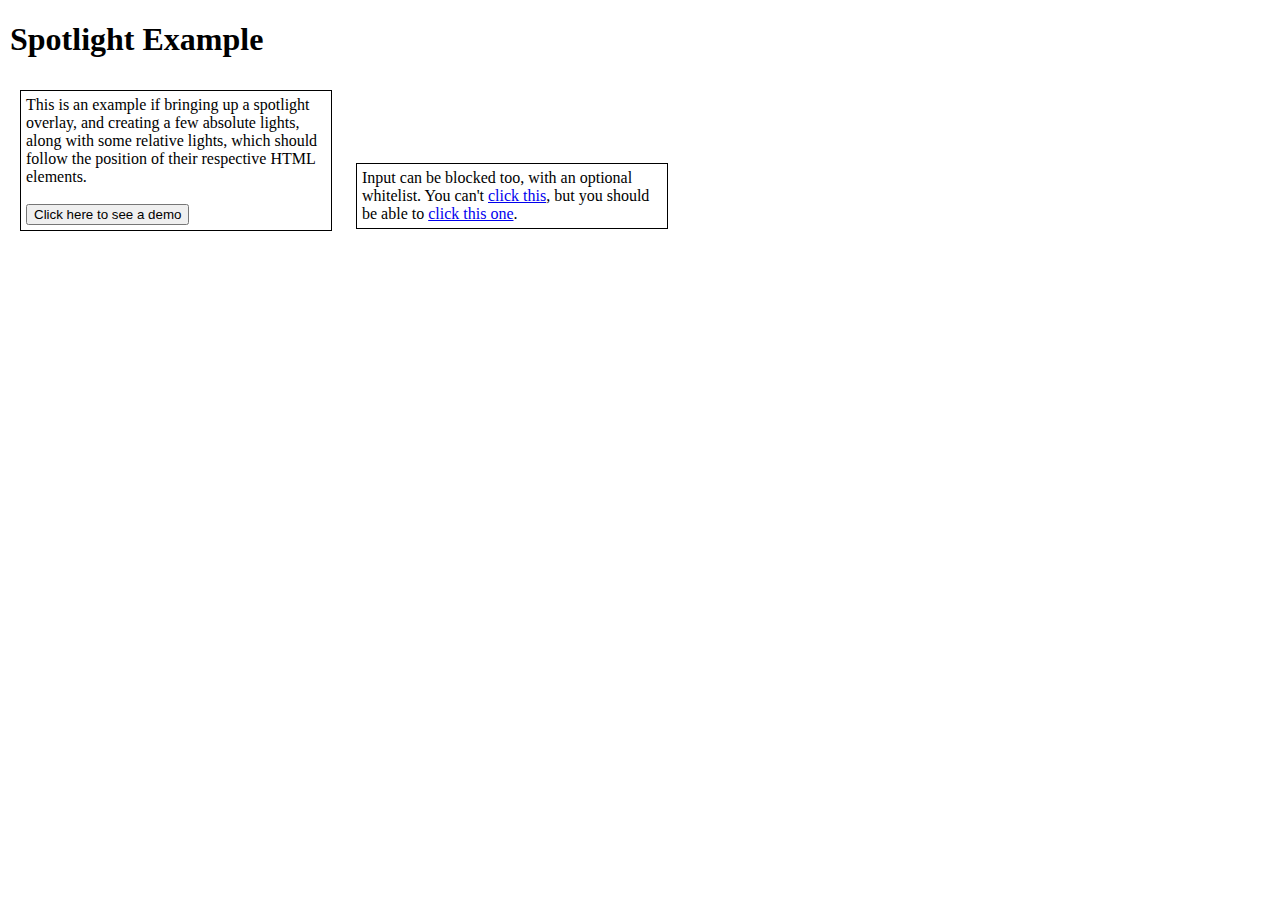
==== src/index.html @ 1f6bc544 "Initial commit of files." ====
<!DOCTYPE html>
<html>

<head>
	<title>Spotlight Example</title>
	<meta http-equiv="content-type" content="text/html; charset=UTF-8" />
	<link rel="stylesheet" href="spotlight.css" />
	
	<style>
		body {
			margin: 10px;
		}
		p {
			width: 300px;
			padding: 5px;
			border: 1px solid black;
			display: inline-block;
			margin: 10px;
		}		
	</style>
</head>

<body>
	<h1>Spotlight Example</h1>
	<p>
		This is an example if bringing up a spotlight overlay, and creating
		a few absolute lights, along with some relative lights, which should
		follow the position of their respective HTML elements.<br /><br />
		<button id="start-demo" onclick="startDemo();">Click here to see a demo</button>
	</p>
	<p>
		Input can be blocked too, with an optional whitelist.
		You can't <a href="javascript:alert('This shouldn\'t work..')">click this</a>, but you should
		be able to <a href="javascript:alert('It worked!')" id="pointer-target">click this one</a>.
	</p>

	<script src="http://ajax.googleapis.com/ajax/libs/jquery/1.11.0/jquery.min.js"></script>
	<script src="spotlight.js"></script>
	
	<script>
		var overlay = Spotlight.createOverlay('tutorial-1', {
			disableInput: true,
			inputWhitelist: ['#pointer-target']
		});

		overlay.addLight(null, 100, 100, 100, 100);
		overlay.addLight(null, 0, 5, 240, 80, $('#start-demo'));
		overlay.addPointer(null, 0, 40, $('#pointer-target'));
		overlay.addLight(null, 0, 0, 100, 100, $('#pointer-target'));

		function startDemo() {
			Spotlight.showOverlay('tutorial-1');
			
			window.setTimeout(function() {
				Spotlight.hideOverlay('tutorial-1');
			}, 10000);
		}
	</script>
</body>

</html>
---- src/spotlight.css ----
/* Main spotlight style
----------*/
.spotlight-overlay {
	position: absolute;
	top: 0;
	left: 0;
	display: block;
	opacity: 0.8;
	pointer-events: none;
	z-index: 2000000;
}

/* Example pointer style
----------*/
@keyframes overlay-pointer-anim-top { 0% { margin-top: 0; } 50% { margin-top: -22px; } 100% { margin-top: 0; } }
@keyframes overlay-pointer-anim-bottom { 0% { margin-top: -44px; } 50% { margin-top: -22px; } 100% { margin-top: -44px; } }
@keyframes overlay-pointer-anim-left { 0% { margin-left: 6px; } 50% { margin-left: -16px; } 100% { margin-left: 6px; } }
@keyframes overlay-pointer-anim-right { 0% { margin-left: -38px; } 50% { margin-left: -16px; } 100% { margin-left: -38px; } }

.spotlight-overlay-pointer {
	position: absolute;
	width: 32px;
	height: 45px;
	margin-top: -22px;
	margin-left: -16px;
	pointer-events: none;
	z-index: 2000010;
	background: url('arrow.png') 0 0 no-repeat;
}

/* Overrides based on direction of pointer.
 * TODO: Add all of the prefixed versions here. */
.spotlight-overlay-pointer[data-dir="left"] {
	transform: rotate(-90deg);
	animation: overlay-pointer-anim-left 1s linear infinite;
}
.spotlight-overlay-pointer[data-dir="top"] {
	transform: rotate(0deg);
	animation: overlay-pointer-anim-top 1s linear infinite;
}
.spotlight-overlay-pointer[data-dir="right"] {
	transform: rotate(90deg);
	animation: overlay-pointer-anim-right 1s linear infinite;
}
.spotlight-overlay-pointer[data-dir="bottom"] {
	transform: rotate(-180deg);
	animation: overlay-pointer-anim-bottom 1s linear infinite;
}
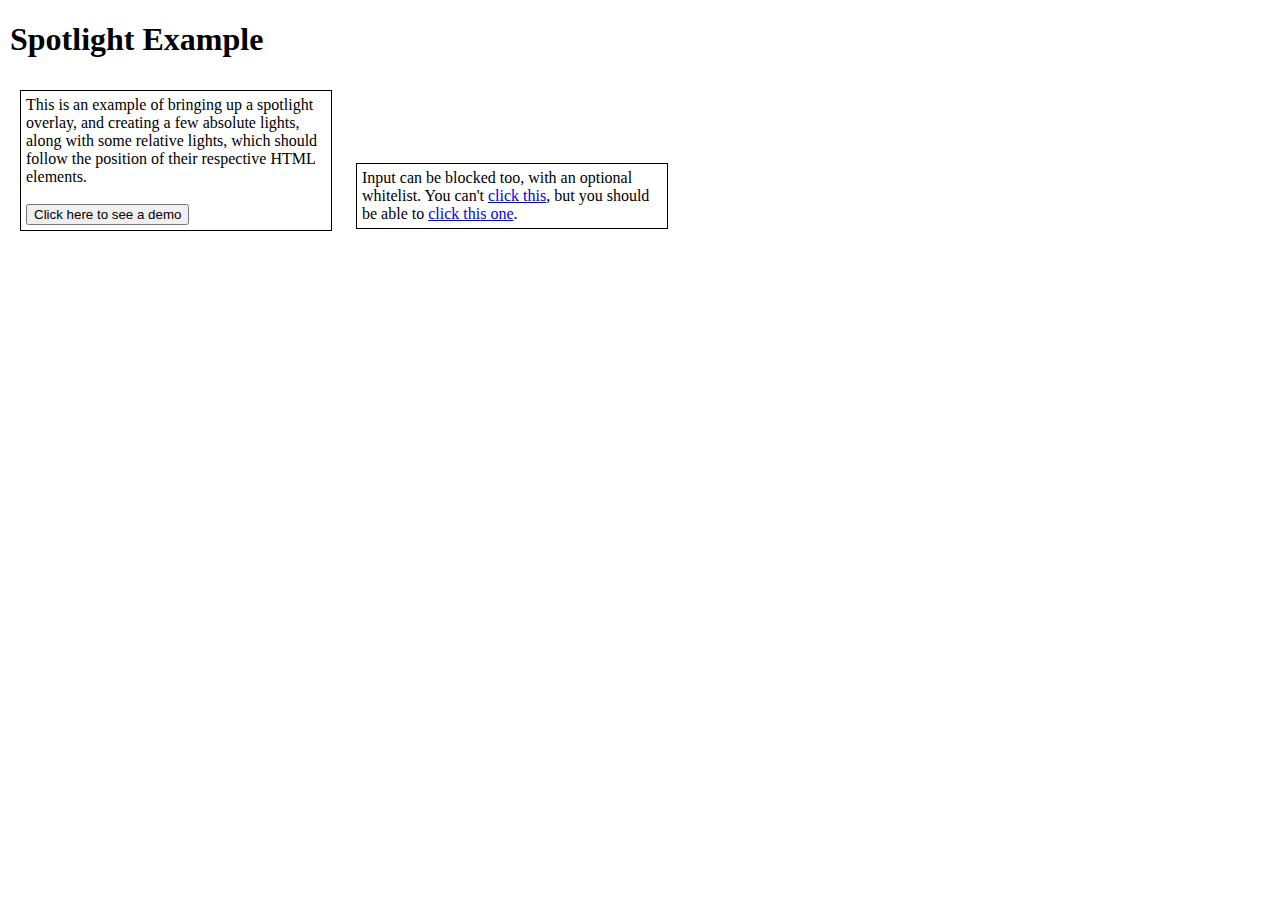
==== commit 216535e2: "Typo fix in index.html" ====
--- a/src/index.html
+++ b/src/index.html
@@ -23,7 +23,7 @@
 <body>
 	<h1>Spotlight Example</h1>
 	<p>
-		This is an example if bringing up a spotlight overlay, and creating
+		This is an example of bringing up a spotlight overlay, and creating
 		a few absolute lights, along with some relative lights, which should
 		follow the position of their respective HTML elements.<br /><br />
 		<button id="start-demo" onclick="startDemo();">Click here to see a demo</button>
